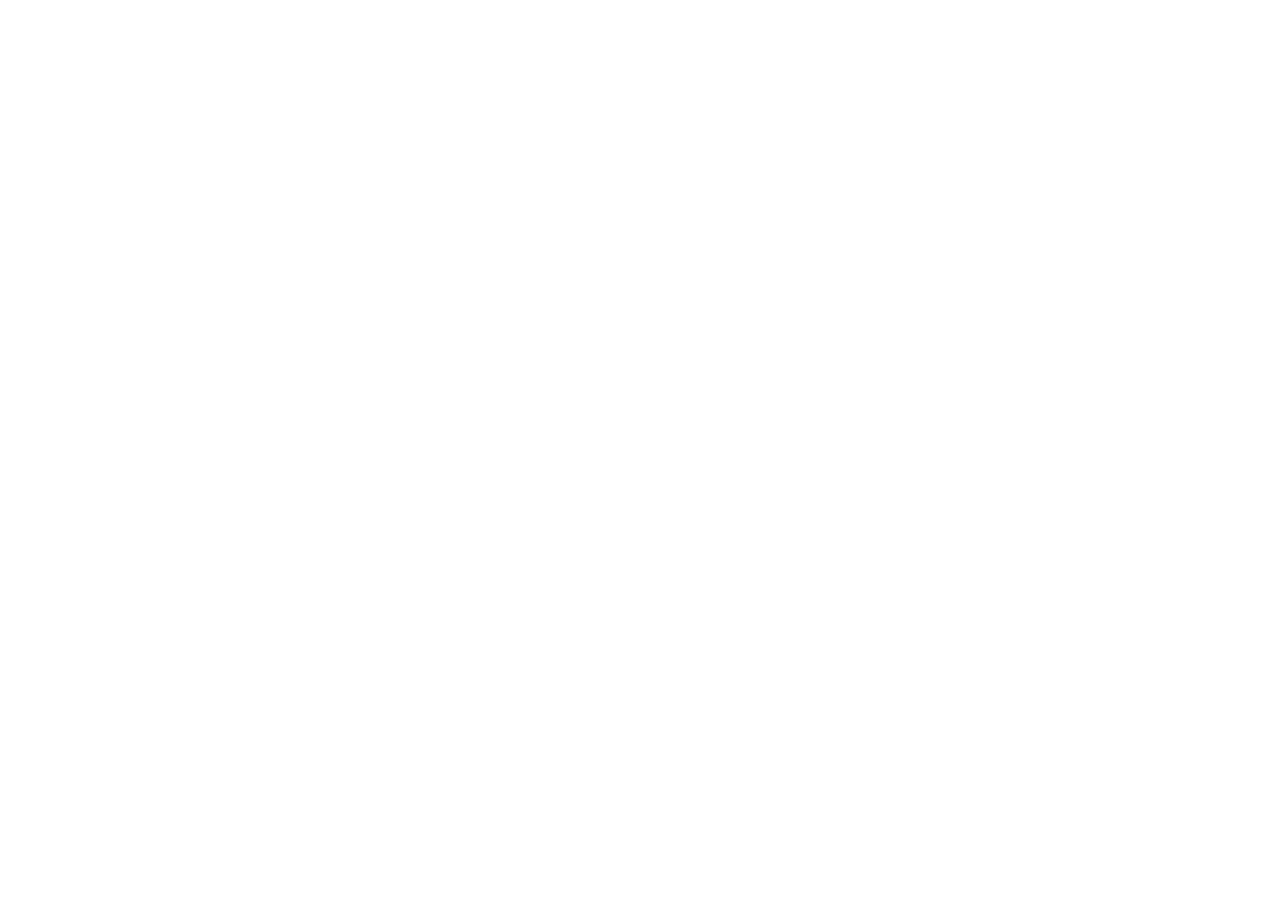
==== bonkers.html @ 0b25db51 "Add files via upload" ====
<!DOCTYPE html>
<html>
<head>
    <script src="https://cdnjs.cloudflare.com/ajax/libs/p5.js/0.7.3/p5.min.js"></script>
    <script src="https://cdnjs.cloudflare.com/ajax/libs/p5.js/0.7.3/addons/p5.dom.min.js"></script>
    <script src="https://cdnjs.cloudflare.com/ajax/libs/p5.js/0.7.3/addons/p5.sound.min.js"></script>
    <link rel="stylesheet" type="text/css" href="style.css">
    <meta charset="utf-8" />

</head>
<body>
<script src="bonkers.js"></script>
</body>
</html>
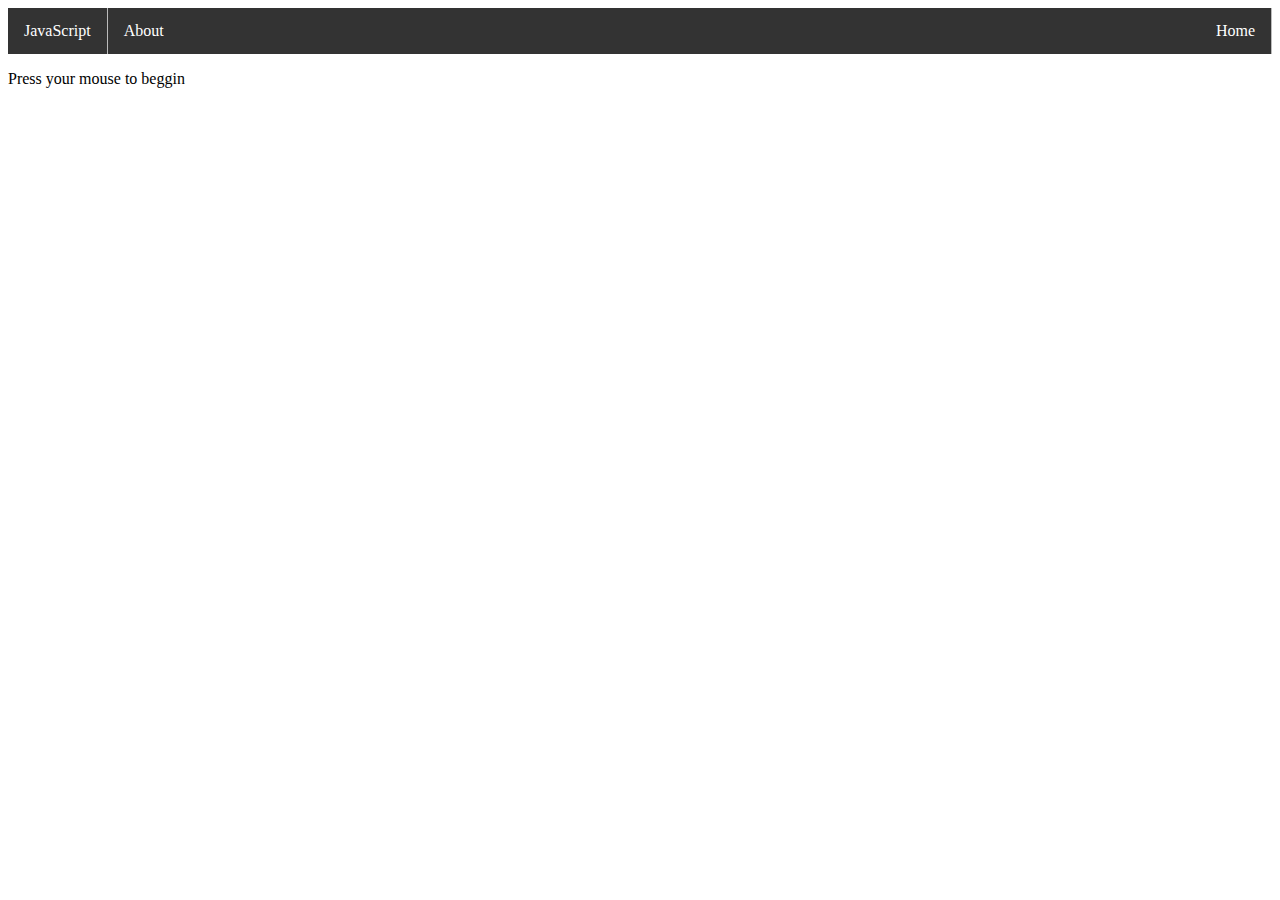
==== commit 352c0ff9: "Add files via upload" ====
--- a/bonkers.html
+++ b/bonkers.html
@@ -1,9 +1,50 @@
 <!DOCTYPE html>
 <html>
 <head>
-    <script src="https://cdnjs.cloudflare.com/ajax/libs/p5.js/0.7.3/p5.min.js"></script>
-    <script src="https://cdnjs.cloudflare.com/ajax/libs/p5.js/0.7.3/addons/p5.dom.min.js"></script>
-    <script src="https://cdnjs.cloudflare.com/ajax/libs/p5.js/0.7.3/addons/p5.sound.min.js"></script>
+    <style>
+        ul {
+            list-style-type: none;
+            margin: 0;
+            padding: 0;
+            overflow: hidden;
+            background-color: #333;
+        }
+
+        li {
+            float: left;
+            border-right:1px solid #bbb;
+        }
+
+        li:last-child {
+            border-right: none;
+        }
+
+        li a {
+            display: block;
+            color: white;
+            text-align: center;
+            padding: 14px 16px;
+            text-decoration: none;
+        }
+
+        li a:hover:not(.active) {
+            background-color: #111;
+        }
+
+        .active {
+            background-color: #4CAF50;
+        }
+    </style>
+
+
+<ul>
+    <li style="float:right"><a href="index.html">Home</a></li>
+    <li><a href="javascriptgames.html">JavaScript</a></li>
+    <li><a href="about.html">About</a></li>
+
+</ul>
+    <script src="p5.min.js"></script>
+    <script src="p5.dom.min.js"></script>
     <link rel="stylesheet" type="text/css" href="style.css">
     <meta charset="utf-8" />
 
@@ -11,4 +52,5 @@
 <body>
 <script src="bonkers.js"></script>
 </body>
+<p>Press your mouse to beggin</p>
 </html>
